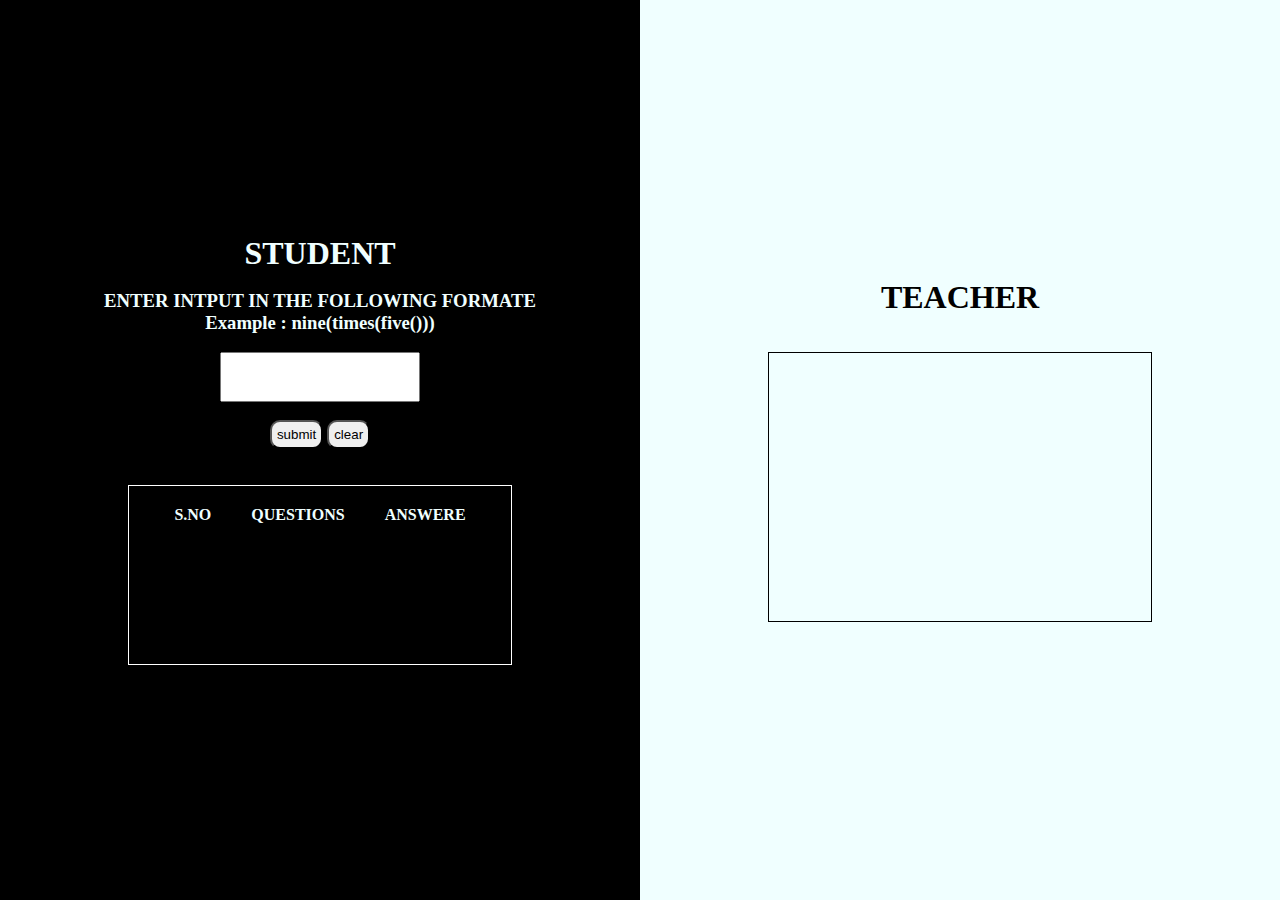
==== main.html @ a97bbfb0 "update" ====
<!DOCTYPE html>
<html lang="en">

    <head>
        <meta charset="UTF-8">
        <meta http-equiv="X-UA-Compatible" content="IE=edge">
        <meta name="viewport" content="width=device-width, initial-scale=1.0">
        <title>Document</title>
        <link rel="stylesheet" href="style.css">
        <style>
            @import url('https://fonts.googleapis.com/css2?family=Amatic+SC:wght@400;700&display=swap');
        </style>
    </head>

    <body>
        <section class="body">
            <div class="div1">
                <h1>STUDENT</h1>
                <br>                
                <h3>ENTER INTPUT IN THE FOLLOWING FORMATE</h3>
                <h3>Example : nine(times(five()))</h3>
                <br>
                <input type="text" name="" id="input1" >
                <br>
                <section>
                    <button id="button">submit</button>
                    <button id="clear">clear</button>
                </section>
                <br><br>
                <div id="table">
                    <table id="content">
                        <tr>
                            <th>S.NO</th>
                            <th>QUESTIONS</th>
                            <th>ANSWERE</th>
                        </tr>
                    </table>
                </div>
            </div>
            <div class="div2">
                <h1>TEACHER</h1>
                <br><br>
                <span id="output">

                </span>
            </div>
        </section>
        <script src="script.js"></script>
    </body>

</html>
---- style.css ----
* {
    margin: 0;
    padding: 0;
    box-sizing: border-box;
}

/* index */

.background {
    height: 100vh;
    background-image: url(/images/pngtree-teacher-s-college-classroom-coaching-course-poster-background-image_188494.jpg);
    background-size: cover;
    background-position: center;
    filter: blur(3px);
}

.content {
    position: absolute;
    display: flex;
    align-items: center;
    justify-content: center;
    flex-direction: column;
    top: 50%;
    left: 50%;
    transform: translate(-50%, -50%);
}

.teacher,
.student {
    height: 200px;
    width: 200px;
    transition: .5s;
    position: relative;
    box-shadow: rgb(204, 219, 232) 3px 3px 6px 0px inset, rgba(255, 255, 255, 0.5) -3px -3px 6px 1px inset;
}

.toggle {
    margin-top: 100px;
    display: flex;
    gap: 100px;
}

.toggle img {
    width: 200px;
    height: 200px;
    cursor: pointer;
}

.teacher:hover {
    transform: scale(1.2);
    box-shadow: rgba(0, 0, 0, 0.15) 2.4px 2.4px 3.2px;
}

.student:hover {
    transform: scale(1.2);
    box-shadow: rgba(0, 0, 0, 0.15) 2.4px 2.4px 3.2px;
}

.content #h1 {
    font-family: 'Amatic SC', cursive;
    font-weight: 700;
    font-size: 70px;
}

/* main */

.body {
    height: 100vh;
    width: 100%;
    display: flex;
}

.body div {
    height: 100vh;
    width: 50vw;
    display: flex;
    align-items: center;
    justify-content: center;
    flex-direction: column;
}

.div1 {
    display: flex;
    background-color: black;
    display: inline-block;
    color: azure;
    text-align: center;
}

.div2 {
    background-color: azure;
    display: inline-block;
}

#input1 {
    height: 50px;
    width: 200px;
    display: flex;
    align-items: center;
    justify-content: center;
    text-align: center;
}

.div2 span {
    height: 30vh;
    width: 30vw;
    border: 1px solid black;
    /* background-color: black; */
}

#output {
    display: flex;
    align-items: center;
    justify-content: center;
    font-size: 5em;
    /* color: white; */
}

#button,
#clear {
    padding: 5px;
    border-radius: 10px;
}

#table {
    width: 30vw;
    height: 20vh;
    border: 1px solid white;
    overflow-y: scroll;
    position: relative;
}

#table table,
tr,
th {
    /* border: 1px solid white; */
    padding: 20px;
    border-collapse: collapse;
}

#content {
    position: absolute;
    top: 0;
}

.login {
    position: absolute;
    top: 50%;
    left: 50%;
    height: 60vh;
    width: 70vh;
    border: 1px solid black;
    transform: translate(-50%, -50%);
    background-color: white;
    display: flex;
    flex-direction: column;
    align-items: center;
    justify-content: center;
    text-align: center;
    display: none;
}
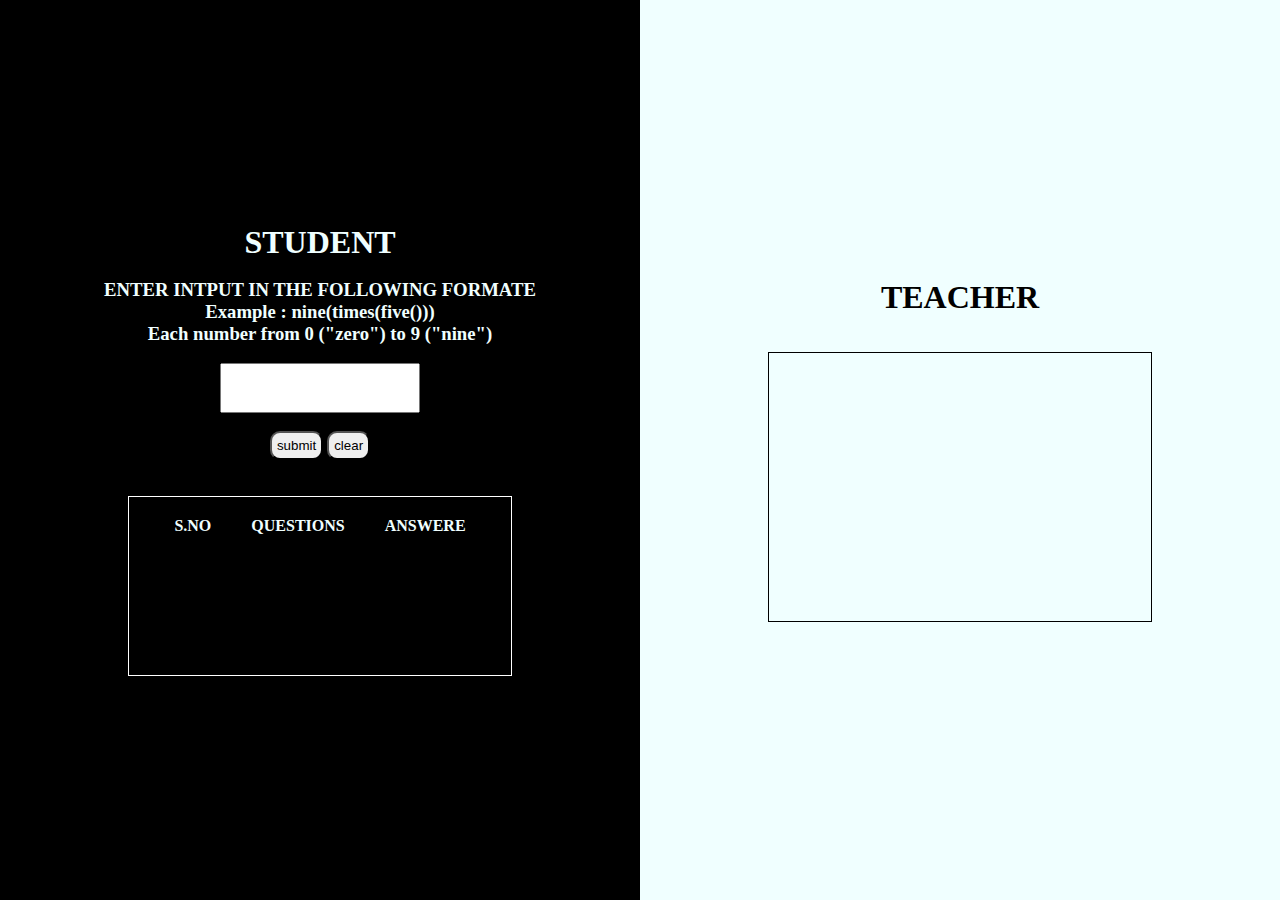
==== commit 494b9c13: "login update" ====
--- a/main.html
+++ b/main.html
@@ -19,6 +19,7 @@
                 <br>                
                 <h3>ENTER INTPUT IN THE FOLLOWING FORMATE</h3>
                 <h3>Example : nine(times(five()))</h3>
+                <h3>Each number from 0 ("zero") to 9 ("nine")</h3>
                 <br>
                 <input type="text" name="" id="input1" >
                 <br>
--- a/style.css
+++ b/style.css
@@ -160,3 +160,28 @@
     display: none;
 }
 
+.input-box input{
+    height: 30px;
+    width: 250px;
+    text-align: center;
+    border: none;border-bottom: 1px solid blue;
+    outline: none;    
+}
+
+.login button{
+    padding: 10px;
+    border-radius: 5px;
+    background: none;
+    background-color: rgb(88, 88, 192);
+    opacity: .8;
+}
+
+#clr:hover{
+    opacity: 2;
+}
+#validation:hover {
+    opacity: 2;
+}
+#close:hover {
+    opacity: 2;
+}
